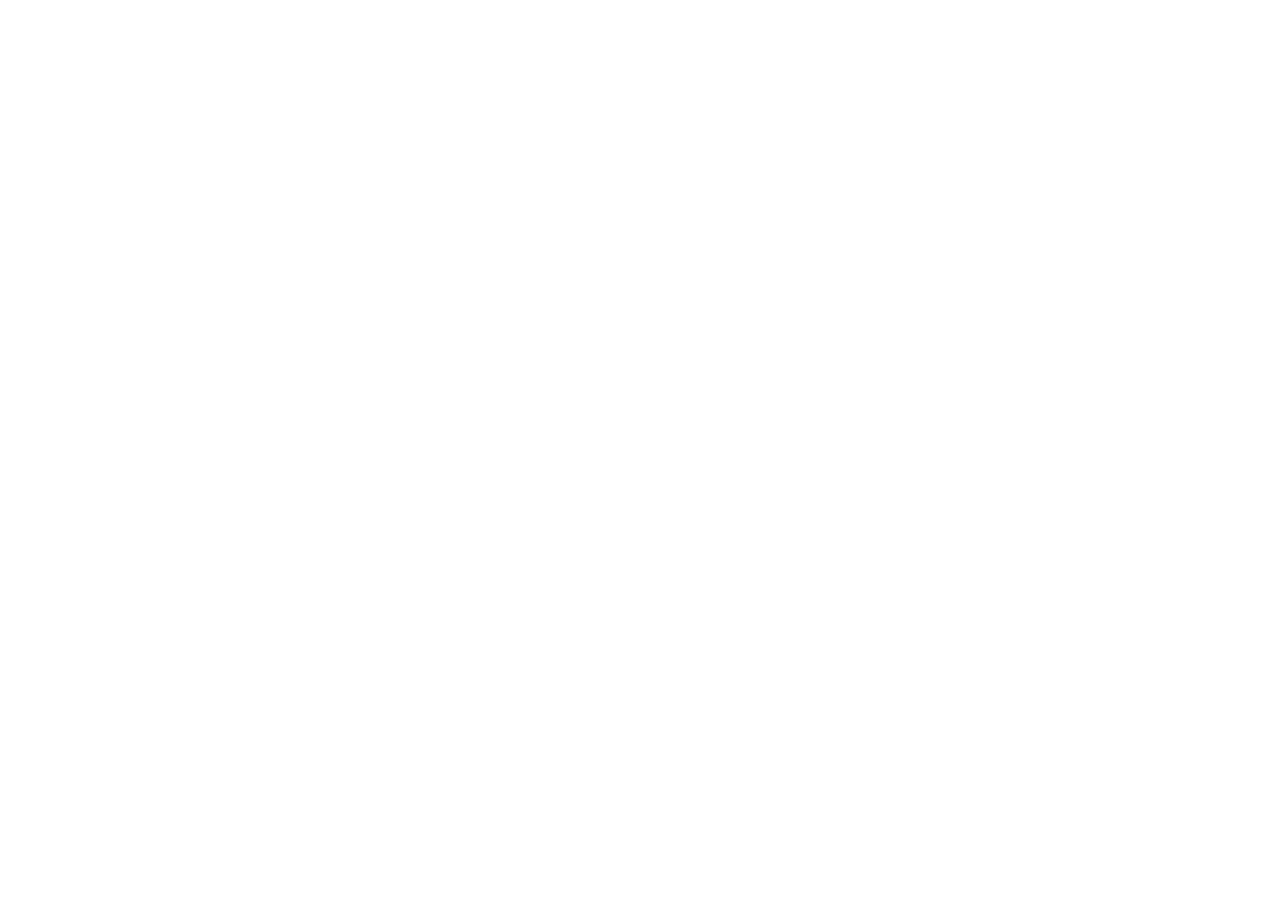
==== math-ex2.html @ 7ea4b722 "index.html : travel list / main2.html : 숫자 추가하기 / math : 수학객체 / math-ex : 당첨자 발표 /" ====
<!DOCTYPE html>
<html lang="ko">
<head>
   <meta charset="UTF-8">
   <meta name="viewport" content="width=device-width, initial-scale=1.0">
   <meta http-equiv="X-UA-Compatible" content="ie=edge">
   <title>연습문제</title>
   <link href="https://fonts.googleapis.com/css?family=Nanum+Pen+Script" rel="stylesheet">
   <style>
         body {
            font-family:'Nanum Pen Script', "맑은 고딕";
            padding-top:20px;
            font-size:2.5em;
            text-align: center;
         }
      </style>
</head>
<body>
    <script>
        var quotes = [];
quotes[0] = "당신은 지금도 최고고, 이전에도 최고였으며 앞으로도 최고일 것입니다.";
quotes[1] = "성공하는 사람은 실패하는데 익숙한 사람이다.";
quotes[2] = "후회를 최대한 이용하라. 깊이 후회한다는 것은 새로운 삶은 산다는 것이다.";
quotes[3] = "가짜 친구는 소문을 믿고 진짜 친구는 나를 믿는다.";
quotes[4] = "성공이라는 못을 박으려면 끈질김이라는 망치가 필요하다.";
quotes[5] = "인생이란 결코 공평하지 않다. 이 사실에 익숙해져라.";
quotes[6] = "'언젠가'라는 날은 영원히 오지 않는다.";
quotes[7] = "문제점을 찾지 말고 해결책을 찾으라.";
quotes[8] = "착한 일은 작다 해서 아니하지 말고, 악한 일은 작다 해도 하지 말라.";
quotes[9] = "자존심은 어리석은 자의 소유물이다";
    </script>

</body>
</html>
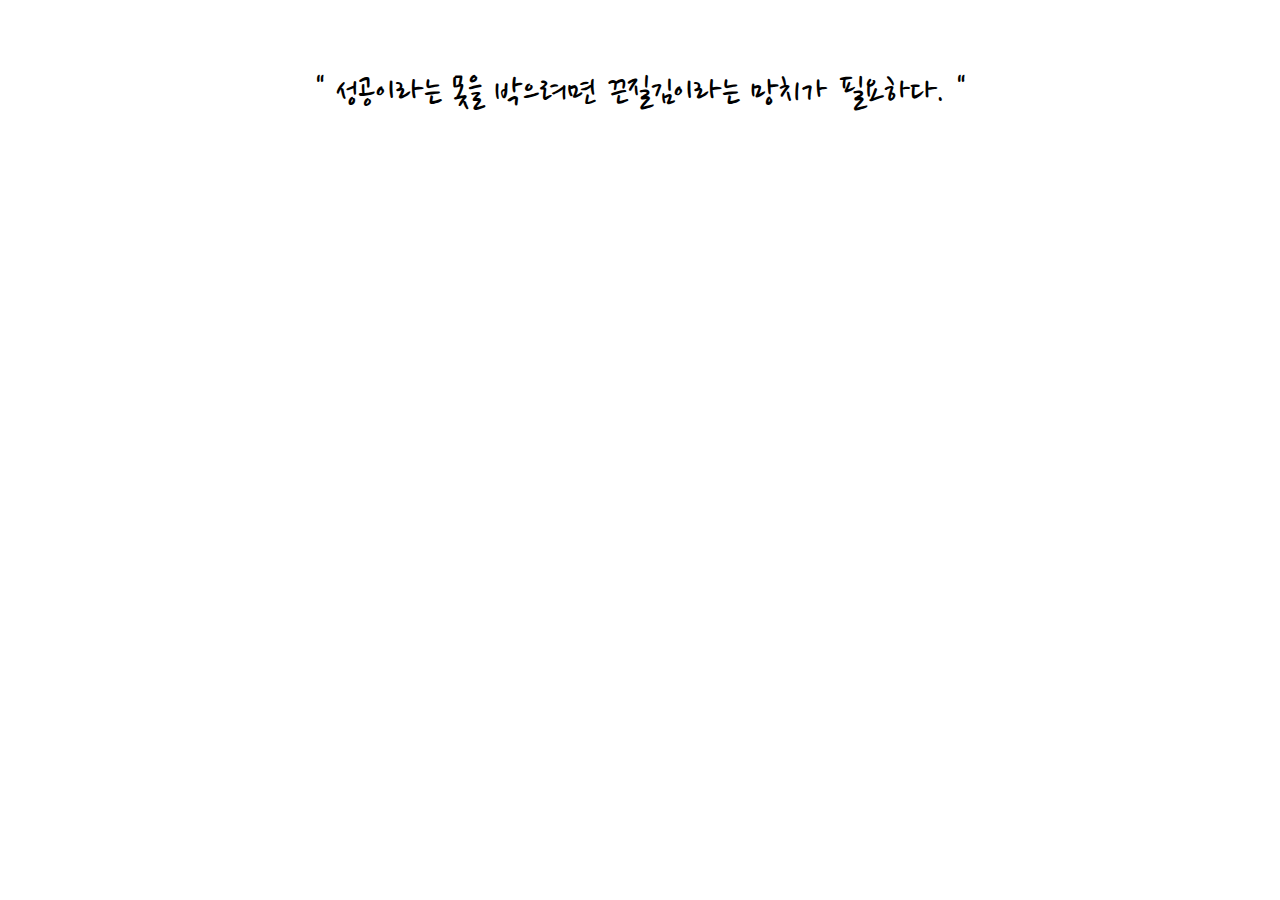
==== commit e8f4f5aa: "math-ex2" ====
--- a/math-ex2.html
+++ b/math-ex2.html
@@ -1,34 +1,42 @@
 <!DOCTYPE html>
 <html lang="ko">
-<head>
-   <meta charset="UTF-8">
-   <meta name="viewport" content="width=device-width, initial-scale=1.0">
-   <meta http-equiv="X-UA-Compatible" content="ie=edge">
-   <title>연습문제</title>
-   <link href="https://fonts.googleapis.com/css?family=Nanum+Pen+Script" rel="stylesheet">
-   <style>
-         body {
-            font-family:'Nanum Pen Script', "맑은 고딕";
-            padding-top:20px;
-            font-size:2.5em;
-            text-align: center;
-         }
-      </style>
-</head>
-<body>
+  <head>
+    <meta charset="UTF-8" />
+    <meta name="viewport" content="width=device-width, initial-scale=1.0" />
+    <meta http-equiv="X-UA-Compatible" content="ie=edge" />
+    <title>연습문제-랜덤문구</title>
+    <link
+      href="https://fonts.googleapis.com/css?family=Nanum+Pen+Script"
+      rel="stylesheet"
+    />
+    <style>
+      body {
+        font-family: "Nanum Pen Script", "맑은 고딕";
+        padding-top: 20px;
+        font-size: 2.5em;
+        text-align: center;
+      }
+    </style>
+  </head>
+  <body>
     <script>
-        var quotes = [];
-quotes[0] = "당신은 지금도 최고고, 이전에도 최고였으며 앞으로도 최고일 것입니다.";
-quotes[1] = "성공하는 사람은 실패하는데 익숙한 사람이다.";
-quotes[2] = "후회를 최대한 이용하라. 깊이 후회한다는 것은 새로운 삶은 산다는 것이다.";
-quotes[3] = "가짜 친구는 소문을 믿고 진짜 친구는 나를 믿는다.";
-quotes[4] = "성공이라는 못을 박으려면 끈질김이라는 망치가 필요하다.";
-quotes[5] = "인생이란 결코 공평하지 않다. 이 사실에 익숙해져라.";
-quotes[6] = "'언젠가'라는 날은 영원히 오지 않는다.";
-quotes[7] = "문제점을 찾지 말고 해결책을 찾으라.";
-quotes[8] = "착한 일은 작다 해서 아니하지 말고, 악한 일은 작다 해도 하지 말라.";
-quotes[9] = "자존심은 어리석은 자의 소유물이다";
+      var quotes = [];
+      quotes[0] =
+        "당신은 지금도 최고고, 이전에도 최고였으며 앞으로도 최고일 것입니다.";
+      quotes[1] = "성공하는 사람은 실패하는데 익숙한 사람이다.";
+      quotes[2] =
+        "후회를 최대한 이용하라. 깊이 후회한다는 것은 새로운 삶은 산다는 것이다.";
+      quotes[3] = "가짜 친구는 소문을 믿고 진짜 친구는 나를 믿는다.";
+      quotes[4] = "성공이라는 못을 박으려면 끈질김이라는 망치가 필요하다.";
+      quotes[5] = "인생이란 결코 공평하지 않다. 이 사실에 익숙해져라.";
+      quotes[6] = "'언젠가'라는 날은 영원히 오지 않는다.";
+      quotes[7] = "문제점을 찾지 말고 해결책을 찾으라.";
+      quotes[8] =
+        "착한 일은 작다 해서 아니하지 말고, 악한 일은 작다 해도 하지 말라.";
+      quotes[9] = "자존심은 어리석은 자의 소유물이다";
+
+      var picked = Math.floor(Math.random() * 10);
+      document.write(`<p> &quot; ${quotes[picked]} &quot;</p>`);
     </script>
-
-</body>
-</html>+  </body>
+</html>
